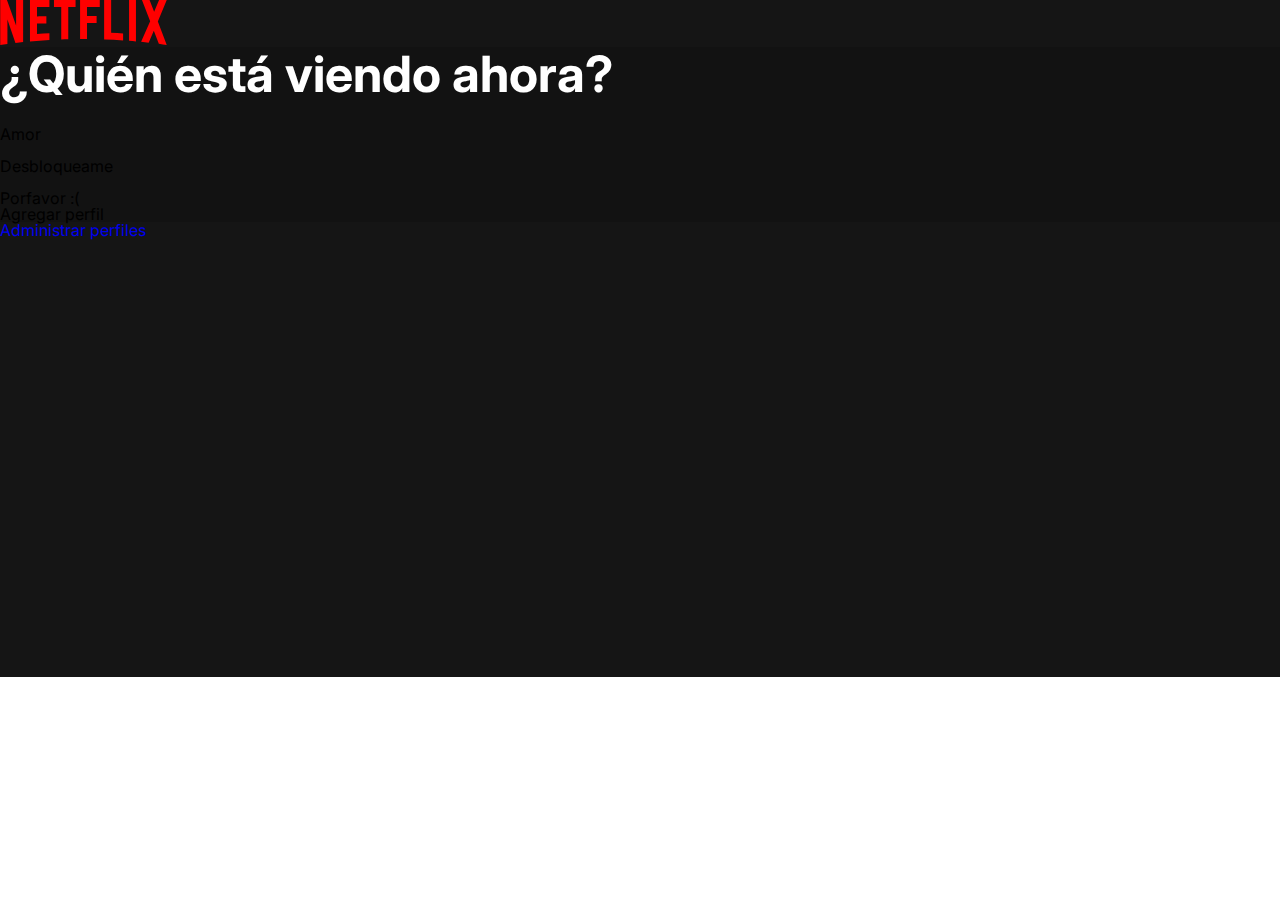
==== login.html @ 09c9cba6 "empezando netflix.html video de fondo y nav" ====
<!DOCTYPE html>
<html lang="en">
    <head>
        <meta charset="UTF-8">
        <meta http-equiv="X-UA-Compatible" content="IE=edge">
        <meta name="viewport" content="width=device-width, initial-scale=1.0">
        <link href="https://cdn.jsdelivr.net/npm/bootstrap@5.0.2/dist/css/bootstrap.min.css" rel="stylesheet" integrity="sha384-EVSTQN3/azprG1Anm3QDgpJLIm9Nao0Yz1ztcQTwFspd3yD65VohhpuuCOmLASjC" crossorigin="anonymous">
        <link rel="stylesheet" href="css/style.css">
        <title>Netflix</title>
    </head>
    <body>
        <!-- <HEADER> -->
            <header class="bg-login vh-100">
                    <nav class="navbar navbar-light bg-transparent">
                        <svg viewBox="0 0 111 30" class="svg-icon-netflix-logo m-4" focusable="false">
                            <g>
                                <path d="M105.06233,14.2806261 L110.999156,30 C109.249227,29.7497422 107.500234,29.4366857 105.718437,29.1554972 L102.374168,20.4686475 L98.9371075,28.4375293 C97.2499766,28.1563408 95.5928391,28.061674 93.9057081,27.8432843 L99.9372012,14.0931671 L94.4680851,-5.68434189e-14 L99.5313525,-5.68434189e-14 L102.593495,7.87421502 L105.874965,-5.68434189e-14 L110.999156,-5.68434189e-14 L105.06233,14.2806261 Z M90.4686475,-5.68434189e-14 L85.8749649,-5.68434189e-14 L85.8749649,27.2499766 C87.3746368,27.3437061 88.9371075,27.4055675 90.4686475,27.5930265 L90.4686475,-5.68434189e-14 Z M81.9055207,26.93692 C77.7186241,26.6557316 73.5307901,26.4064111 69.250164,26.3117443 L69.250164,-5.68434189e-14 L73.9366389,-5.68434189e-14 L73.9366389,21.8745899 C76.6248008,21.9373887 79.3120255,22.1557784 81.9055207,22.2804387 L81.9055207,26.93692 Z M64.2496954,10.6561065 L64.2496954,15.3435186 L57.8442216,15.3435186 L57.8442216,25.9996251 L53.2186709,25.9996251 L53.2186709,-5.68434189e-14 L66.3436123,-5.68434189e-14 L66.3436123,4.68741213 L57.8442216,4.68741213 L57.8442216,10.6561065 L64.2496954,10.6561065 Z M45.3435186,4.68741213 L45.3435186,26.2498828 C43.7810479,26.2498828 42.1876465,26.2498828 40.6561065,26.3117443 L40.6561065,4.68741213 L35.8121661,4.68741213 L35.8121661,-5.68434189e-14 L50.2183897,-5.68434189e-14 L50.2183897,4.68741213 L45.3435186,4.68741213 Z M30.749836,15.5928391 C28.687787,15.5928391 26.2498828,15.5928391 24.4999531,15.6875059 L24.4999531,22.6562939 C27.2499766,22.4678976 30,22.2495079 32.7809542,22.1557784 L32.7809542,26.6557316 L19.812541,27.6876933 L19.812541,-5.68434189e-14 L32.7809542,-5.68434189e-14 L32.7809542,4.68741213 L24.4999531,4.68741213 L24.4999531,10.9991564 C26.3126816,10.9991564 29.0936358,10.9054269 30.749836,10.9054269 L30.749836,15.5928391 Z M4.78114163,12.9684132 L4.78114163,29.3429562 C3.09401069,29.5313525 1.59340144,29.7497422 0,30 L0,-5.68434189e-14 L4.4690224,-5.68434189e-14 L10.562377,17.0315868 L10.562377,-5.68434189e-14 L15.2497891,-5.68434189e-14 L15.2497891,28.061674 C13.5935889,28.3437998 11.906458,28.4375293 10.1246602,28.6868498 L4.78114163,12.9684132 Z"></path>
                            </g>
                        </svg>
                    </nav>
                    <div class="d-flex justify-content-center align-items-center hero-title">
                        <div class="text-center">
                            <div class="login-profile-dark">
                                <div class="m-auto">
                                    <h1 class="title">¿Quién está viendo ahora?</h1>
                                </div>
                                <div class="d-flex profile justify-content-center text-white-50 py-4">
                                    <div class="mx-2 profile-hover">
                                        <a href="netflix.html">
                                            <img src="images/login/profile_1.png" alt="">
                                            <p class="my-2">Amor</p>
                                        </a>                                    
                                    </div>
                                    <div class="mx-2 profile-hover">
                                        <a href="netflix.html">
                                            <img src="images/login/profile_2.png" alt="">
                                            <p class="my-2">Desbloqueame</p>
                                        </a>
                                        
                                    </div>
                                    <div class="mx-2 profile-hover">
                                        <a href="netflix.html">
                                            <img src="images/login/profile_3.png" alt="">
                                            <p class="my-2">Porfavor :(</p>
                                        </a>                                    
                                    </div>
                                    <div class="mx-2 profile-hover">
                                        <a href="netflix.html">
                                            <span class="iconify mt-4 mx-4" data-icon="el:plus-sign" data-width="80"></span>
                                            <p class="my-2 mt-5">Agregar perfil</p>
                                        </a>
                                    </div>
                                </div>
                            </div>
                            <div class="py-5">
                                <a class="btn btn-outline-light" href="netflix.html">Administrar perfiles</a>
                            </div>
                        </div>
                    </div>
            </header>        
            <!-- </HEADER> -->
            <script src="https://code.iconify.design/2/2.2.0/iconify.min.js"></script>
            <script src="https://cdn.jsdelivr.net/npm/@popperjs/core@2.10.2/dist/umd/popper.min.js" integrity="sha384-7+zCNj/IqJ95wo16oMtfsKbZ9ccEh31eOz1HGyDuCQ6wgnyJNSYdrPa03rtR1zdB" crossorigin="anonymous"></script>
            <script src="https://cdn.jsdelivr.net/npm/bootstrap@5.1.3/dist/js/bootstrap.min.js" integrity="sha384-QJHtvGhmr9XOIpI6YVutG+2QOK9T+ZnN4kzFN1RtK3zEFEIsxhlmWl5/YESvpZ13" crossorigin="anonymous"></script>
    </body>
</html>
---- css/style.css ----
@import url('https://fonts.googleapis.com/css2?family=Inter:wght@100;200;300;400;500;600;700;800;900&display=swap');

/* Reset css */
html, body, div, span, applet, object, iframe,
h1, h2, h3, h4, h5, h6, p, blockquote, pre,
a, abbr, acronym, address, big, cite, code,
del, dfn, em, img, ins, kbd, q, s, samp,
small, strike, strong, sub, sup, tt, var,
b, u, i, center,
dl, dt, dd, ol, ul, li,
fieldset, form, label, legend,
table, caption, tbody, tfoot, thead, tr, th, td,
article, aside, canvas, details, embed, 
figure, figcaption, footer, header, hgroup, 
menu, nav, output, ruby, section, summary,
time, mark, audio, video {
	margin: 0;
	padding: 0;
	border: 0;
	font-size: 100%;
	font: inherit;
	vertical-align: baseline;
    font-family: 'Inter';
    text-decoration: none;
}
article, aside, details, figcaption, figure, 
footer, header, hgroup, menu, nav, section {
	display: block;
}
body {
	line-height: 1;
}
ol, ul {
	list-style: none;
}
blockquote, q {
	quotes: none;
}
blockquote:before, blockquote:after,
q:before, q:after {
	content: '';
	content: none;
}
table {
	border-collapse: collapse;
	border-spacing: 0;
}
/* END RESET CSS */

/*HEADER*/
.header {
    background: url(../images/index_background.jpg) no-repeat center;
    background-size: cover;
    height: 100vh;
}

.header .navbar {
    background-color: transparent !important;
}

.concord-img-gradient{
    position:absolute;
    background:rgba(0,0,0,.3);
    background-image:-webkit-gradient(linear,left bottom,left top,color-stop(50%,rgba(0,0,0,0)),to(rgba(0,0,0,.7))),radial-gradient(50% 100%,rgba(0,0,0,0) 50%,rgba(0,0,0,.7) 100%);
    background-image:-webkit-linear-gradient(bottom,rgba(0,0,0,0) 50%,rgba(0,0,0,.7) 100%),-webkit-radial-gradient(50% 100%,rgba(0,0,0,0) 50%,rgba(0,0,0,.7) 100%);
    background-image:-moz- oldlinear-gradient(bottom,rgba(0,0,0,0) 50%,rgba(0,0,0,.7) 100%),-moz- oldradial-gradient(50% 100%,rgba(0,0,0,0) 50%,rgba(0,0,0,.7) 100%);
    background-image:-o-linear-gradient(bottom,rgba(0,0,0,0) 50%,rgba(0,0,0,.7) 100%),-o-radial-gradient(50% 100%,rgba(0,0,0,0) 50%,rgba(0,0,0,.7) 100%);
    background-image:linear-gradient(to top,rgba(0,0,0,0) 50%,rgba(0,0,0,.7) 100%),radial-gradient(50% 100%,rgba(0,0,0,0) 50%,rgba(0,0,0,.7) 100%);
    top:0;
    bottom:0;
    right:0;
    left:0
}

.svg-icon-netflix-logo{
    height:45px;
    width:167px;
    fill: red;
}

.title{
    font-size:3.125rem;
    line-height:1.1;
    margin-bottom:.5rem;
    font-weight: bold;
    color: white;
    width: 50vw;
}

.subtitle{    
    font-size:1.625rem;
    line-height:1.1;
    margin:1rem;
}

.hero-title{
    height: 70vh;
}

.purchase-title{    
    font-size:1.125rem;
    line-height:1.1;
    margin:1rem;
}

.input-size{
    height: 60px;
    width: 15vw;
}

.input-width{
    width: 50vw;
}

.end-line {
    border: 4px solid #222222;
}

.navbar a{
    color: white;
}

.bg-netflix{
    position: fixed;
    min-width: 100%;
    min-height: 100%;
    top:50%;
    left:50%;
    transform: translateX(-50%) translateY(-50%);
    z-index: -1;
}
/* END HEADER*/

/*MAIN*/
.bg-darkness{
    background: #000000;
}

.size-info{
    height: 85vh;
}

.tv-container-position{
    width:48%;
    height:100%;
}

.video-in-tv{
    position: relative;
    overflow: hidden;
}

.video-position{
    max-width:73%;
    max-height:54%;
    position:absolute;
    top:46%;
    left:50%;
    -webkit-transform:translate(-50%,-50%);
}

.image-position-for-video{
    position:relative;
    z-index:2
}

.profile img{
    width: 9rem;
}

.profile img:hover{
    border: 3px solid white;
}

.profile-hover:hover{
    color: white;
}

.profile a{
    color: unset;
    text-decoration: none;
}

.login-profile-dark{
    background: #121212;
}

.bg-login{
    background: #151515;
}
/*END MAIN*/
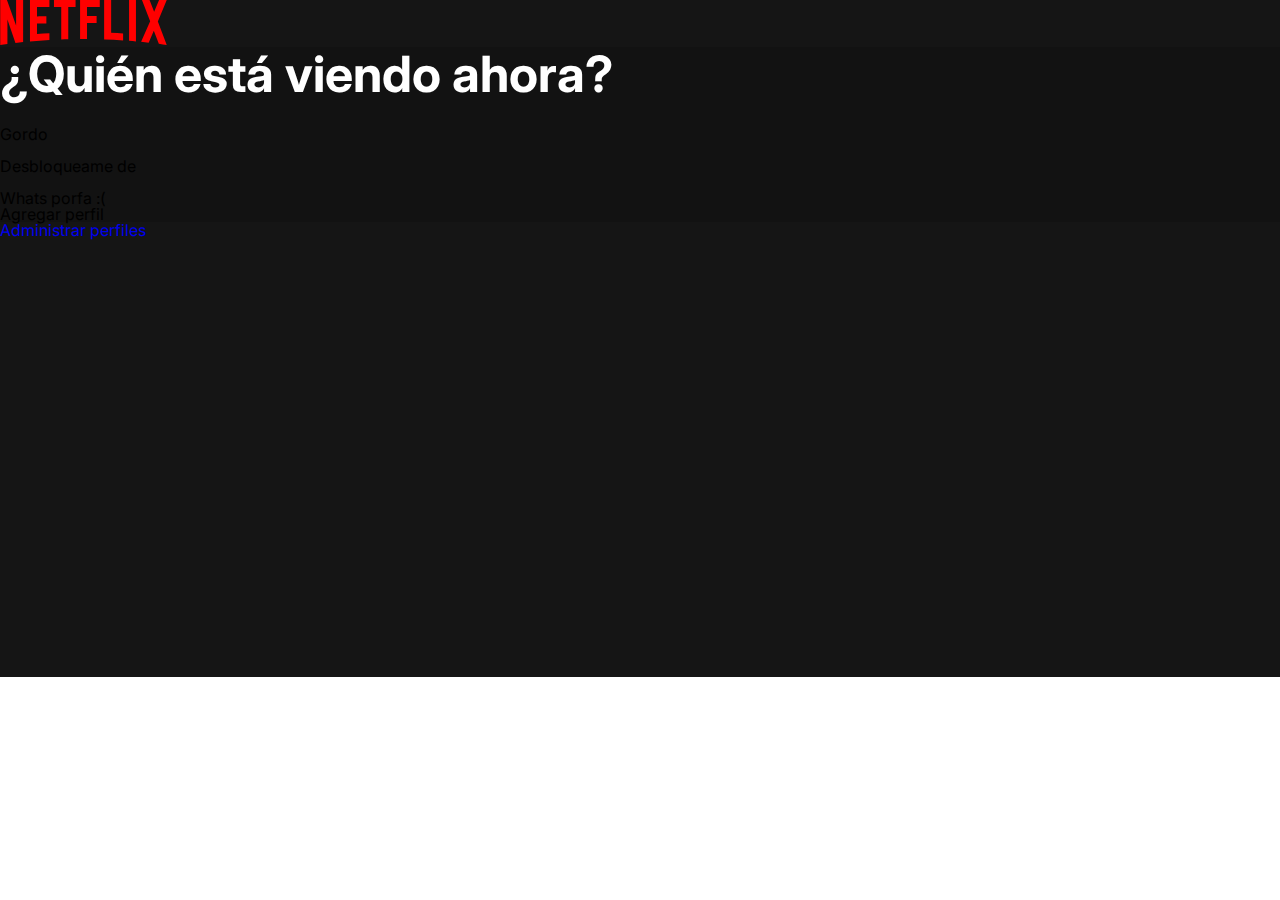
==== commit 8d9f10a7: "terminando carouseles (faltan imagenes) empezando footer" ====
--- a/login.html
+++ b/login.html
@@ -28,20 +28,20 @@
                                     <div class="mx-2 profile-hover">
                                         <a href="netflix.html">
                                             <img src="images/login/profile_1.png" alt="">
-                                            <p class="my-2">Amor</p>
+                                            <p class="my-2">Gordo</p>
                                         </a>                                    
                                     </div>
                                     <div class="mx-2 profile-hover">
                                         <a href="netflix.html">
                                             <img src="images/login/profile_2.png" alt="">
-                                            <p class="my-2">Desbloqueame</p>
+                                            <p class="my-2">Desbloqueame de</p>
                                         </a>
                                         
                                     </div>
                                     <div class="mx-2 profile-hover">
                                         <a href="netflix.html">
                                             <img src="images/login/profile_3.png" alt="">
-                                            <p class="my-2">Porfavor :(</p>
+                                            <p class="my-2">Whats porfa :(</p>
                                         </a>                                    
                                     </div>
                                     <div class="mx-2 profile-hover">
--- a/css/style.css
+++ b/css/style.css
@@ -59,7 +59,8 @@
 }
 
 .concord-img-gradient{
-    position:absolute;
+    min-height: 100vh;
+    position: absolute;
     background:rgba(0,0,0,.3);
     background-image:-webkit-gradient(linear,left bottom,left top,color-stop(50%,rgba(0,0,0,0)),to(rgba(0,0,0,.7))),radial-gradient(50% 100%,rgba(0,0,0,0) 50%,rgba(0,0,0,.7) 100%);
     background-image:-webkit-linear-gradient(bottom,rgba(0,0,0,0) 50%,rgba(0,0,0,.7) 100%),-webkit-radial-gradient(50% 100%,rgba(0,0,0,0) 50%,rgba(0,0,0,.7) 100%);
@@ -121,13 +122,17 @@
 }
 
 .bg-netflix{
-    position: fixed;
-    min-width: 100%;
+    position: absolute;
+    max-width: 100%;
     min-height: 100%;
     top:50%;
     left:50%;
     transform: translateX(-50%) translateY(-50%);
     z-index: -1;
+}
+
+.text-sinop{
+    letter-spacing:.1rem;
 }
 /* END HEADER*/
 
@@ -188,4 +193,62 @@
 .bg-login{
     background: #151515;
 }
-/*END MAIN*/+
+.images-netflix img{
+    width: 15rem;
+    margin-left: .1em;
+    border-radius: 3%;
+}
+/*END MAIN*/
+
+/*CAROUSEL NETFLIX*/
+.carousel-inner {
+    padding: 1em;
+}
+
+.card {
+    margin: 0 0.5em;
+    box-shadow: 2px 6px 8px 0 rgba(22, 22, 26, 0.18);
+    border: none;
+}
+
+.carousel-control-prev, .carousel-control-next {
+    background-color: #131313;
+    width: 6vh;
+    height: 6vh;
+    border-radius: 50%;
+    top: 50%;
+    transform: translateY(-50%);
+}
+
+@media (min-width: 768px) {
+    .carousel-item {
+        margin-right: 0;
+        flex: 0 0 17;
+        display: block;
+    }
+    .carousel-inner {
+        display: flex;
+    }
+}
+
+.card .img-wrapper {
+    max-width: 100%;
+    height: 13em;
+    display: flex;
+    justify-content: center;
+    align-items: center;  
+}
+
+.card img {
+    max-width: 15rem;
+    border-radius: 3%;
+}
+
+@media (max-width: 767px) {
+    .card .img-wrapper {
+        height: 17em;
+    }
+}
+/*END CAROUSEL NETFLIX*/
+
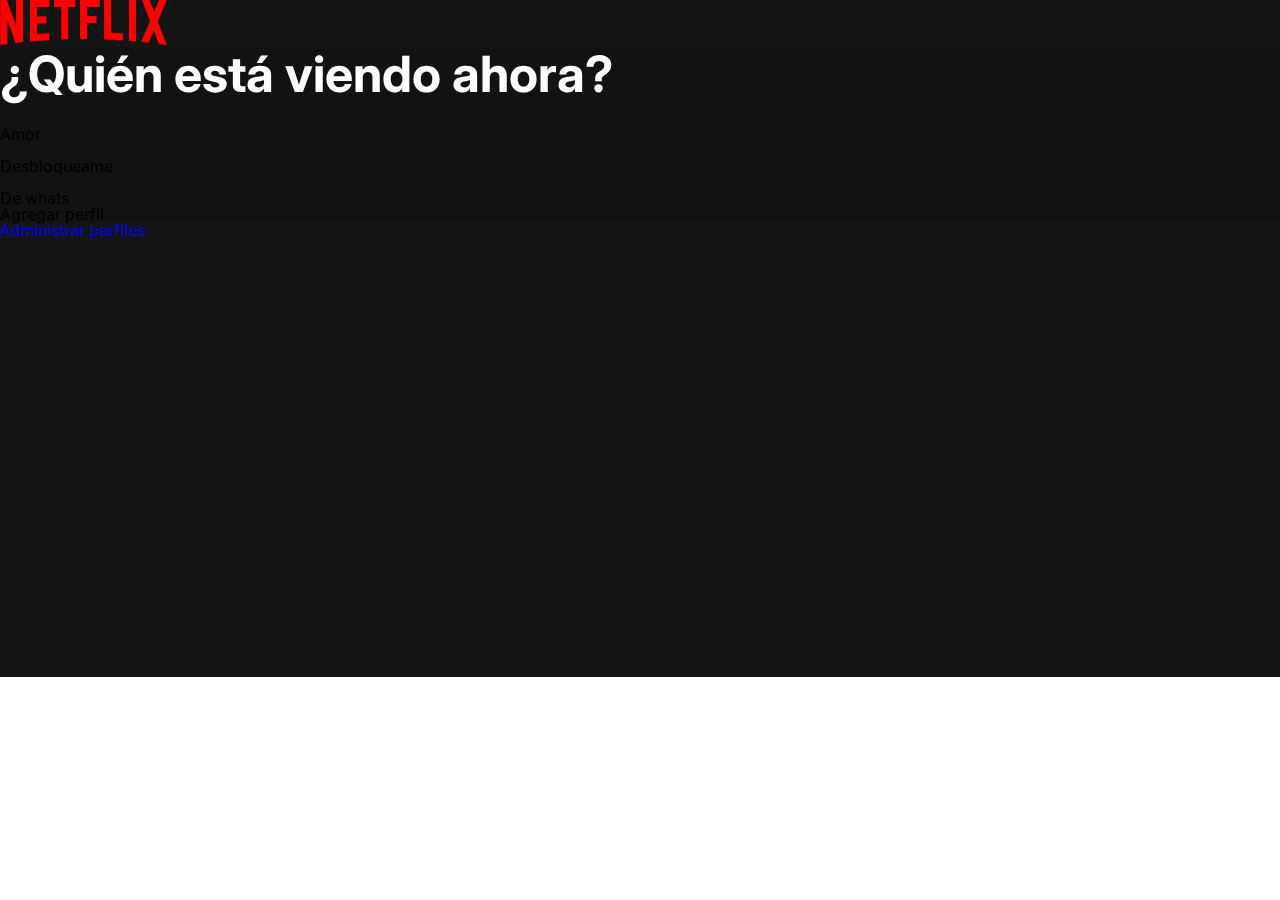
==== commit 64990e29: "terminando netflix :'D" ====
--- a/login.html
+++ b/login.html
@@ -28,20 +28,20 @@
                                     <div class="mx-2 profile-hover">
                                         <a href="netflix.html">
                                             <img src="images/login/profile_1.png" alt="">
-                                            <p class="my-2">Gordo</p>
+                                            <p class="my-2">Amor</p>
                                         </a>                                    
                                     </div>
                                     <div class="mx-2 profile-hover">
                                         <a href="netflix.html">
                                             <img src="images/login/profile_2.png" alt="">
-                                            <p class="my-2">Desbloqueame de</p>
+                                            <p class="my-2">Desbloqueame</p>
                                         </a>
                                         
                                     </div>
                                     <div class="mx-2 profile-hover">
                                         <a href="netflix.html">
                                             <img src="images/login/profile_3.png" alt="">
-                                            <p class="my-2">Whats porfa :(</p>
+                                            <p class="my-2">De whats</p>
                                         </a>                                    
                                     </div>
                                     <div class="mx-2 profile-hover">
--- a/css/style.css
+++ b/css/style.css
@@ -45,6 +45,10 @@
 	border-collapse: collapse;
 	border-spacing: 0;
 }
+
+.bg-netflix-dark{
+    background: #141414;
+}
 /* END RESET CSS */
 
 /*HEADER*/
@@ -91,7 +95,6 @@
 .subtitle{    
     font-size:1.625rem;
     line-height:1.1;
-    margin:1rem;
 }
 
 .hero-title{
@@ -133,6 +136,10 @@
 
 .text-sinop{
     letter-spacing:.1rem;
+}
+
+.bg-netflix-dark{
+    transition: all 1s ease;
 }
 /* END HEADER*/
 
@@ -232,12 +239,14 @@
     }
 }
 
-.card .img-wrapper {
-    max-width: 100%;
-    height: 13em;
-    display: flex;
-    justify-content: center;
-    align-items: center;  
+
+.accordion .card-header:after {
+    content: "See less";
+    float: right; 
+}
+.accordion .card-header.collapsed:after {
+    /* symbol for "collapsed" panels */
+    content: "See more"; 
 }
 
 .card img {
@@ -252,3 +261,12 @@
 }
 /*END CAROUSEL NETFLIX*/
 
+/*FOOTER*/
+.footer-letter-size{
+    font-size: .8rem;
+}
+
+.footer-copyright{    
+    font-size: .7rem;
+}
+/*END FOOTER*/
